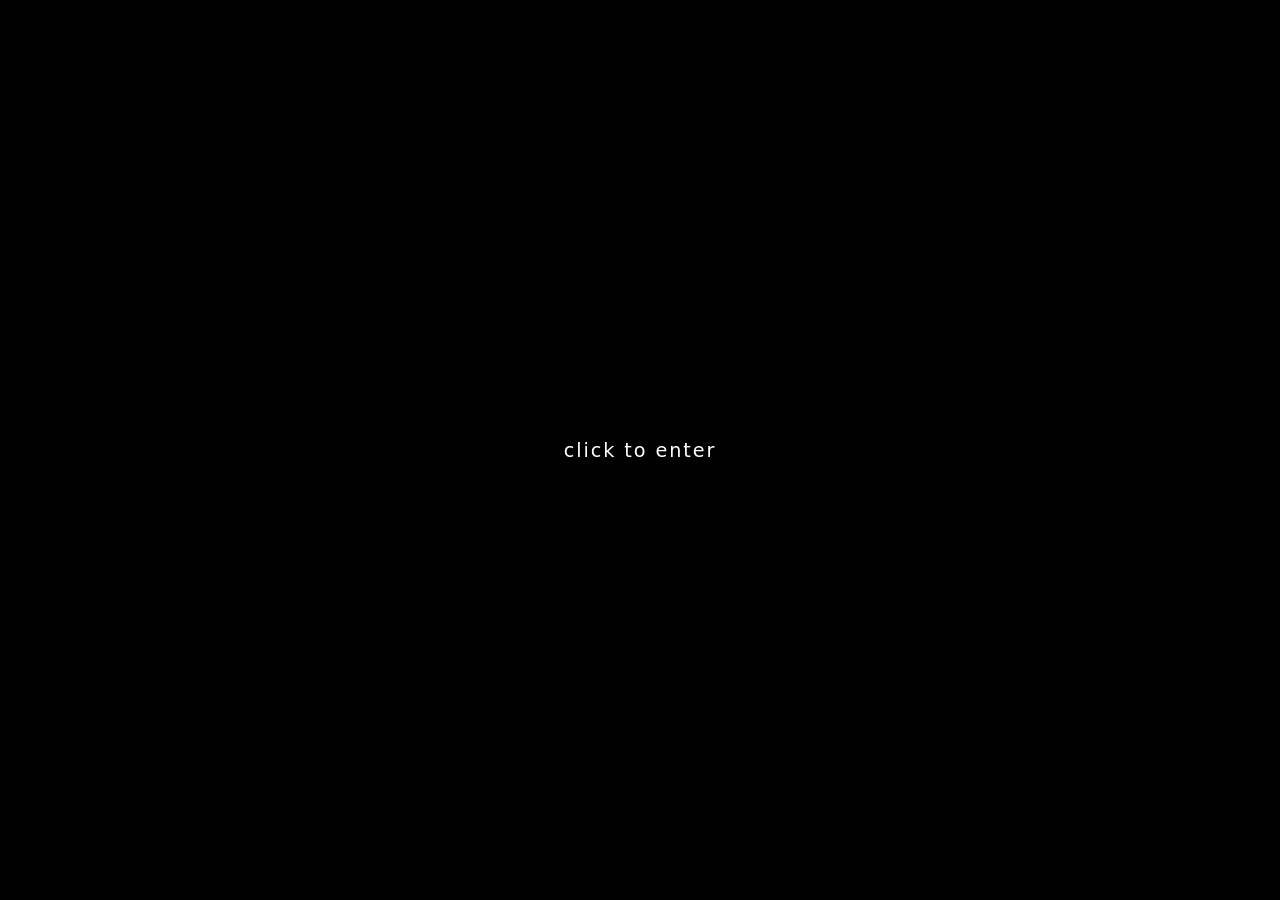
==== index.html @ 4e3468b4 "Update index.html" ====
<!DOCTYPE html>
<html lang="en">
<head>
  <meta charset="UTF-8" />
  <meta name="viewport" content="width=device-width, initial-scale=1.0" />
  <title>My Website</title>
  <link rel="stylesheet" href="styles.css" />
</head>
<body>

  <div id="click-screen">click to enter</div>

  <div id="intro-overlay">
    <video id="intro-video" playsinline>
      <source src="basedintro.mp4" type="video/mp4" />
    </video>
  </div>

  <img id="bg" src="Background.png" alt="" />

  <audio id="song" src="basedSong.mp3" type="audio/mpeg" loop></audio>

  <script src="script.js"></script>
</body>
</html>
---- styles.css ----
*, *::before, *::after { box-sizing: border-box; margin: 0; padding: 0; }

html, body {
  width: 100%;
  height: 100%;
  background: #000;
  overflow: hidden;
}

#bg {
  width: 100%;
  height: 100%;
  object-fit: cover;
  display: block;
}

/* ── Click screen ──────────────────────────────────────── */
#click-screen {
  position: fixed;
  inset: 0;
  z-index: 10000;
  background: #000;
  color: #fff;
  display: flex;
  align-items: center;
  justify-content: center;
  font-family: system-ui, sans-serif;
  font-size: 1.2rem;
  letter-spacing: 0.1em;
  cursor: pointer;
}

/* ── Intro overlay ─────────────────────────────────────── */
#intro-overlay {
  position: fixed;
  inset: 0;
  z-index: 9999;
  background: #000;
  opacity: 1;
  transition: opacity 0.8s ease;
  pointer-events: all;
}

#intro-overlay.fade-out {
  opacity: 0;
  pointer-events: none;
}

#intro-video {
  width: 100%;
  height: 100%;
  object-fit: cover;
}
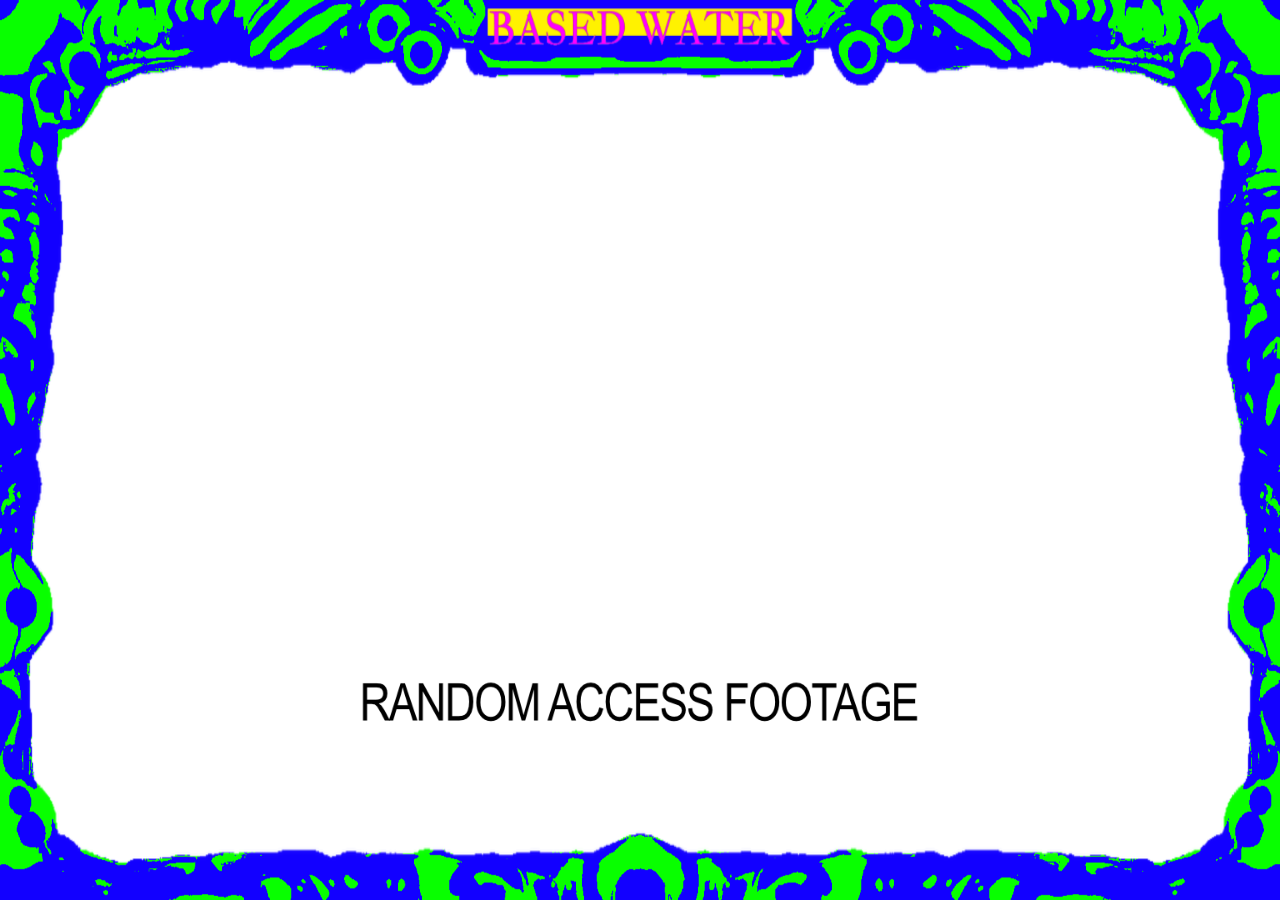
==== commit 9277044b: "Add files via upload" ====
--- a/index.html
+++ b/index.html
@@ -8,17 +8,10 @@
 </head>
 <body>
 
-  <div id="click-screen">click to enter</div>
-
-  <div id="intro-overlay">
-    <video id="intro-video" playsinline>
-      <source src="basedintro.mp4" type="video/mp4" />
-    </video>
-  </div>
-
-  <img id="bg" src="Background.png" alt="" />
-
-  <audio id="song" src="basedSong.mp3" type="audio/mpeg" loop></audio>
+  <img id="bg" src="WEBSTITEBACKGROUND.png" alt="" />
+  <img id="bg-phone" src="Phone layout.png" alt="" />
+  <video id="random-video" autoplay loop playsinline></video>
+  <img id="overlay" src="Divine_Light_Border.png" alt="" />
 
   <script src="script.js"></script>
 </body>
--- a/styles.css
+++ b/styles.css
@@ -14,40 +14,34 @@
   display: block;
 }
 
-/* ── Click screen ──────────────────────────────────────── */
-#click-screen {
-  position: fixed;
-  inset: 0;
-  z-index: 10000;
-  background: #000;
-  color: #fff;
-  display: flex;
-  align-items: center;
-  justify-content: center;
-  font-family: system-ui, sans-serif;
-  font-size: 1.2rem;
-  letter-spacing: 0.1em;
-  cursor: pointer;
-}
-
-/* ── Intro overlay ─────────────────────────────────────── */
-#intro-overlay {
-  position: fixed;
-  inset: 0;
-  z-index: 9999;
-  background: #000;
-  opacity: 1;
-  transition: opacity 0.8s ease;
-  pointer-events: all;
-}
-
-#intro-overlay.fade-out {
-  opacity: 0;
-  pointer-events: none;
-}
-
-#intro-video {
+#bg-phone {
+  display: none;
   width: 100%;
   height: 100%;
   object-fit: cover;
 }
+
+@media (max-width: 768px) {
+  #bg { display: none; }
+  #bg-phone { display: block; }
+  #random-video { height: 500px; }
+}
+
+#random-video {
+  cursor: pointer;
+  position: fixed;
+  top: 50%;
+  left: 50%;
+  transform: translate(-50%, -50%);
+  height: 400px;
+  width: auto;
+}
+
+#overlay {
+  position: fixed;
+  inset: 0;
+  width: 100%;
+  height: 100%;
+  object-fit: fill;
+  pointer-events: none;
+}
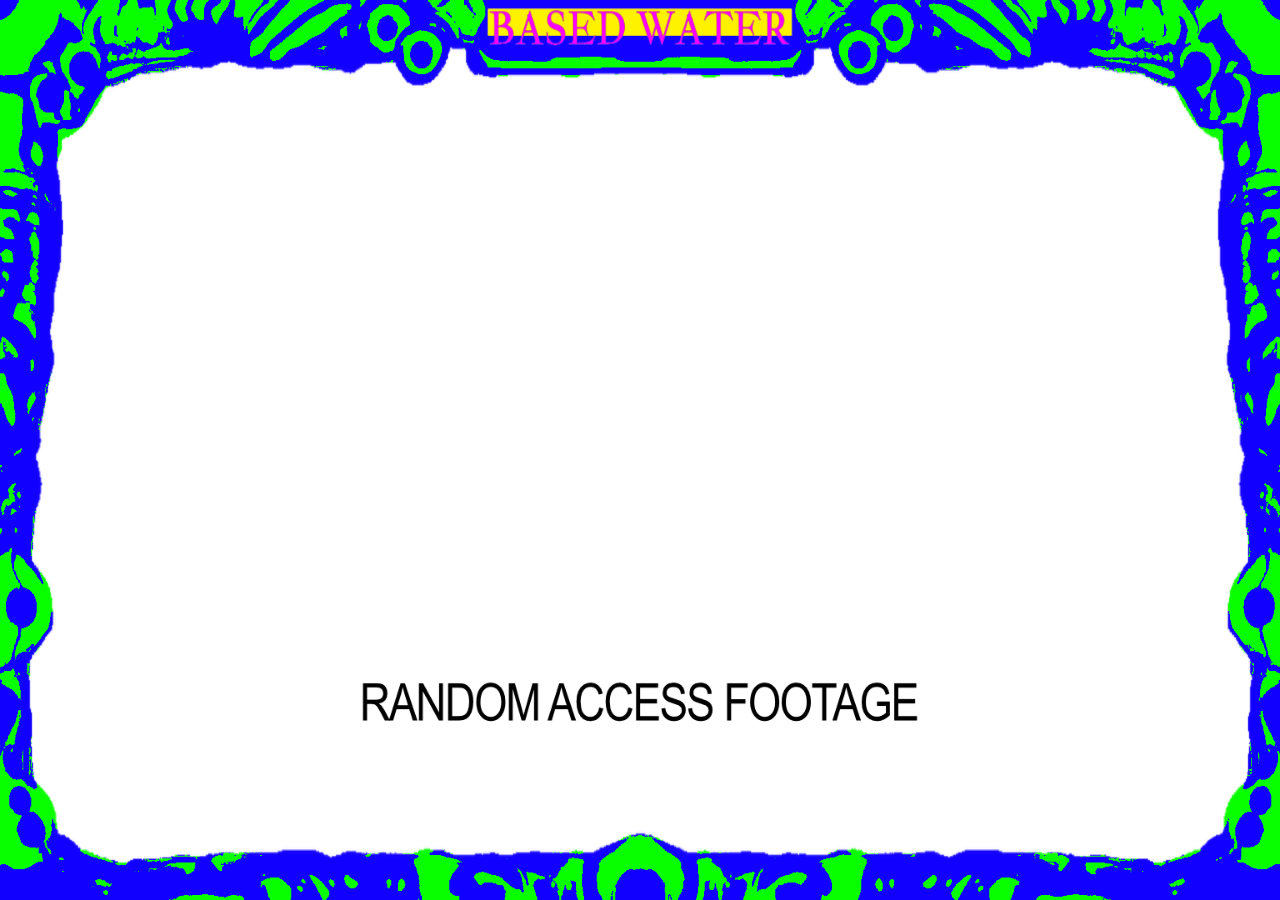
==== commit 03b6e49a: "Update index.html" ====
--- a/index.html
+++ b/index.html
@@ -5,6 +5,8 @@
   <meta name="viewport" content="width=device-width, initial-scale=1.0" />
   <title>My Website</title>
   <link rel="stylesheet" href="styles.css" />
+  <script async src="https://pagead2.googlesyndication.com/pagead/js/adsbygoogle.js?client=ca-pub-2378983332518913"
+     crossorigin="anonymous"></script>
 </head>
 <body>
 
--- a/styles.css
+++ b/styles.css
@@ -7,25 +7,15 @@
   overflow: hidden;
 }
 
-#bg {
-  width: 100%;
-  height: 100%;
-  object-fit: cover;
-  display: block;
-}
-
-#bg-phone {
-  display: none;
+#bg, #bg-phone {
+  position: fixed;
+  inset: 0;
   width: 100%;
   height: 100%;
   object-fit: cover;
 }
 
-@media (max-width: 768px) {
-  #bg { display: none; }
-  #bg-phone { display: block; }
-  #random-video { height: 500px; }
-}
+#bg-phone { display: none; }
 
 #random-video {
   cursor: pointer;
@@ -35,6 +25,8 @@
   transform: translate(-50%, -50%);
   height: 400px;
   width: auto;
+  max-width: 100vw;
+  max-height: 80vh;
 }
 
 #overlay {
@@ -45,3 +37,15 @@
   object-fit: fill;
   pointer-events: none;
 }
+
+@media (max-width: 768px) {
+  #bg { display: none; }
+  #bg-phone { display: block; }
+  #random-video {
+    height: 170px !important;
+    width: auto !important;
+    max-width: 100vw !important;
+    max-height: 170px !important;
+    object-fit: contain !important;
+  }
+}
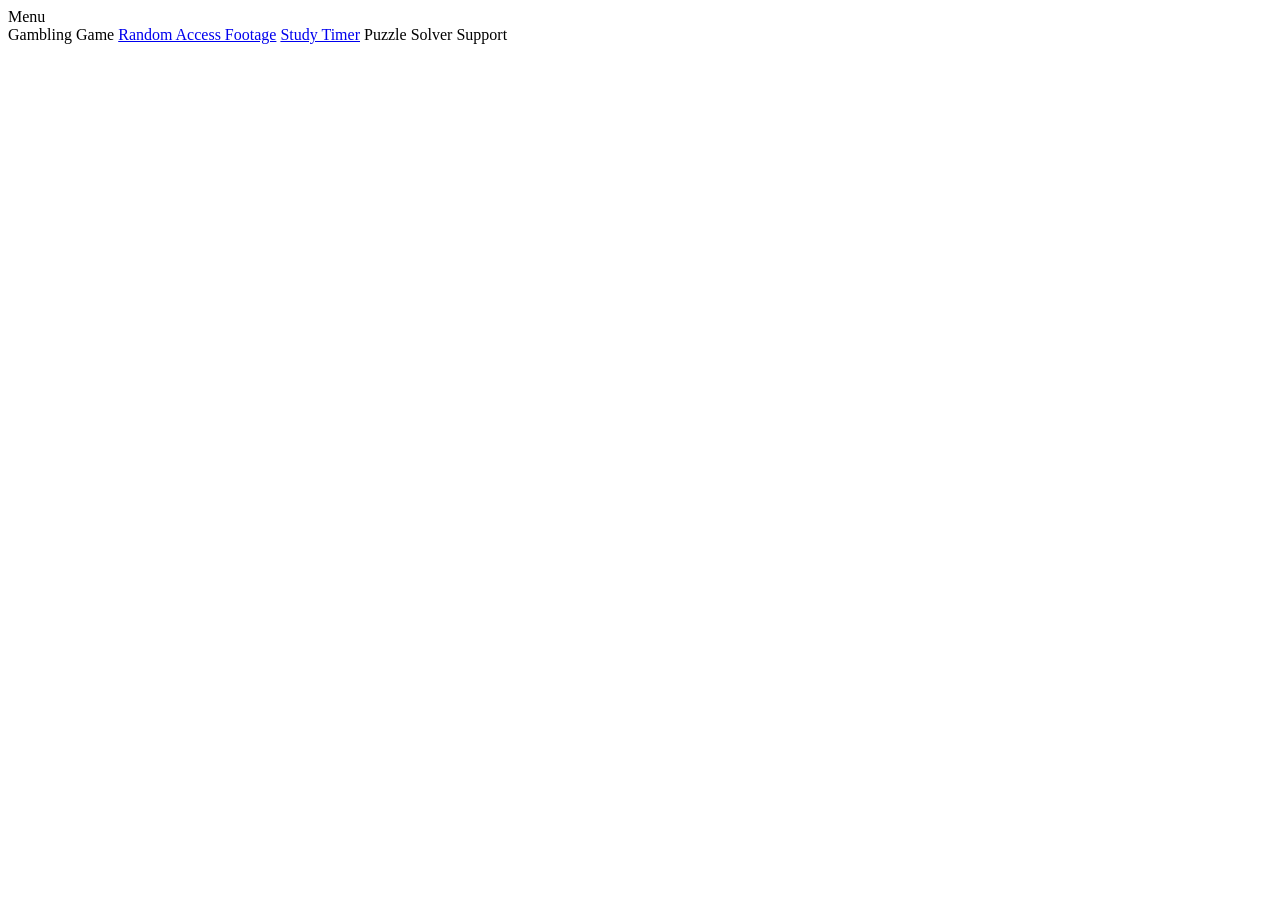
==== commit 8decd57f: "Add files via upload" ====
--- a/index.html
+++ b/index.html
@@ -3,18 +3,22 @@
 <head>
   <meta charset="UTF-8" />
   <meta name="viewport" content="width=device-width, initial-scale=1.0" />
-  <title>My Website</title>
+  <title>Main Menu</title>
   <link rel="stylesheet" href="styles.css" />
-  <script async src="https://pagead2.googlesyndication.com/pagead/js/adsbygoogle.js?client=ca-pub-2378983332518913"
-     crossorigin="anonymous"></script>
 </head>
 <body>
 
-  <img id="bg" src="WEBSTITEBACKGROUND.png" alt="" />
-  <img id="bg-phone" src="Phone layout.png" alt="" />
-  <video id="random-video" autoplay loop playsinline></video>
-  <img id="overlay" src="Divine_Light_Border.png" alt="" />
+  <div id="site-title">Menu</div>
+  <div id="top-line"></div>
+  <nav id="top-nav">
+    <span>Gambling Game</span>
+    <a href="AccessFootage.html">Random Access Footage</a>
+    <a href="Timer.html">Study Timer</a>
+    <span>Puzzle Solver</span>
+    <span>Support</span>
+  </nav>
+  <div id="cursor"></div>
 
-  <script src="script.js"></script>
+  <script src="cursor.js"></script>
 </body>
 </html>
